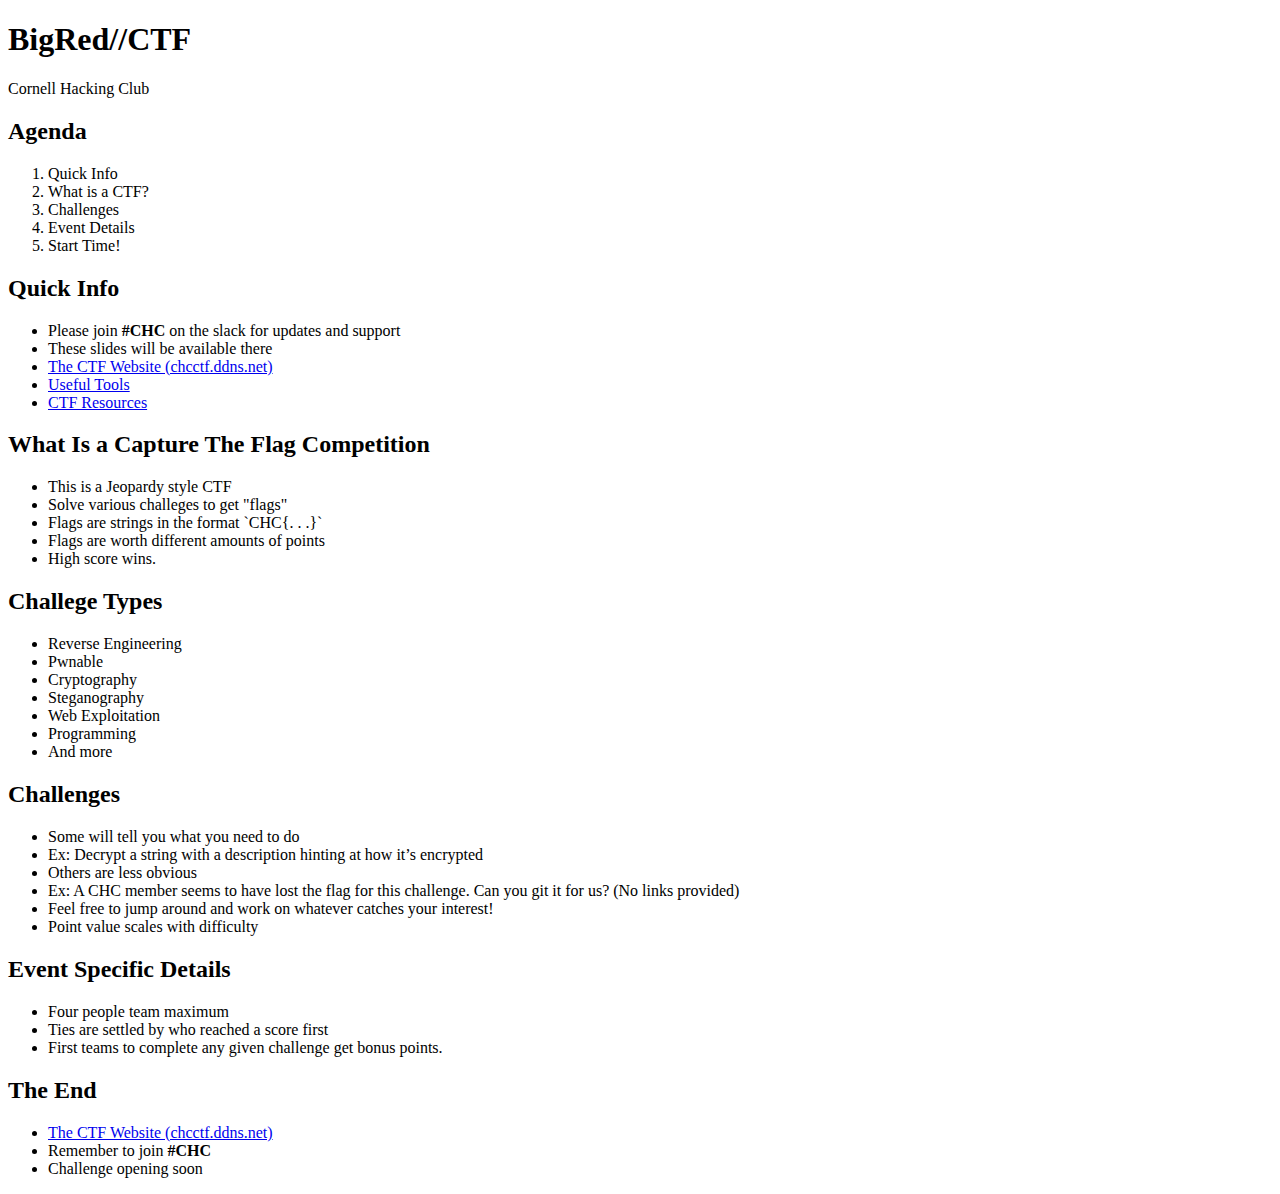
==== BigRedCTF.html @ edb93381 "Initial BigRed//CTF" ====
<!doctype html>
<html lang="en">

<head>
    <meta charset="utf-8">

    <title>BigRed//CTF | Cornell Hacking Club</title>

    <link rel="stylesheet" href="../../css/reveal.css">
    <link rel="stylesheet" href="../../css/theme/chc.css" id="theme">
</head>

<body>
    <div class="reveal">
        <div class="slides">

            <section>
                <h1>BigRed//CTF</h1>
                <p>Cornell Hacking Club</p>
            </section>

            <section>
                <h2>Agenda</h2>
                <ol>
                    <li>Quick Info</li>
                    <li>What is a CTF?</li>
                    <li>Challenges</li>
                    <li>Event Details</li>
                    <li>Start Time!</li>
                </ol>
            </section>

            <section>
                <h2>Quick Info</h2>
                <ul>
                    <li>Please join
                        <b>#CHC</b> on the slack for updates and support</li>
                    <li>These slides will be available there</li>
                    <li>
                        <a href="chcctf.ddns.net">The CTF Website (chcctf.ddns.net)</a>
                    </li>
                    <li>
                        <a href="https://chc.cs.cornell.edu/tools">Useful Tools</a>
                    </li>
                    <li>
                        <a href="https://github.com/grabberthehacker/ctfResources">CTF Resources</a>
                    </li>
                </ul>
            </section>

            <section>
                <h2>What Is a Capture The Flag Competition</h2>
                <ul>
                    <li>This is a Jeopardy style CTF</li>
                    <li>Solve various challeges to get "flags"</li>
                    <li>Flags are strings in the format `CHC{. . .}`</li>
                    <li>Flags are worth different amounts of points</li>
                    <li>High score wins.</li>
                </ul>
            </section>

            <section>
                <h2>Challege Types</h2>
                <ul>
                    <li>Reverse Engineering</li>
                    <li>Pwnable</li>
                    <li>Cryptography</li>
                    <li>Steganography</li>
                    <li>Web Exploitation</li>
                    <li>Programming</li>
                    <li>And more</li>
                </ul>
            </section>

            <section>
                <h2>Challenges</h2>
                <ul>
                    <li>Some will tell you what you need to do</li>
                    <li>Ex: Decrypt a string with a description hinting at how it’s encrypted</li>
                    <li>Others are less obvious</li>
                    <li>Ex: A CHC member seems to have lost the flag for this challenge. Can you git it for us? (No links provided)</li>
                    <li>Feel free to jump around and work on whatever catches your interest!</li>
                    <li>Point value scales with difficulty</li>
                </ul>
            </section>

            <section>
                <h2>Event Specific Details</h2>
                <ul>
                    <li>Four people team maximum </li>
                    <li>Ties are settled by who reached a score first </li>
                    <li>First teams to complete any given challenge get bonus points.</li>
                </ul>
            </section>

            <section>
                <h2>The End</h2>
                <ul>
                    <li>
                        <a href="chcctf.ddns.net">The CTF Website (chcctf.ddns.net)</a>
                    </li>
                    <li>Remember to join
                        <b>#CHC</b>
                    </li>
                    <li>Challenge opening soon</li>
                </ul>
            </section>


        </div>
        <script src="../../js/reveal.js"></script>
        <script>
            Reveal.initialize();
        </script>
</body>

</html>
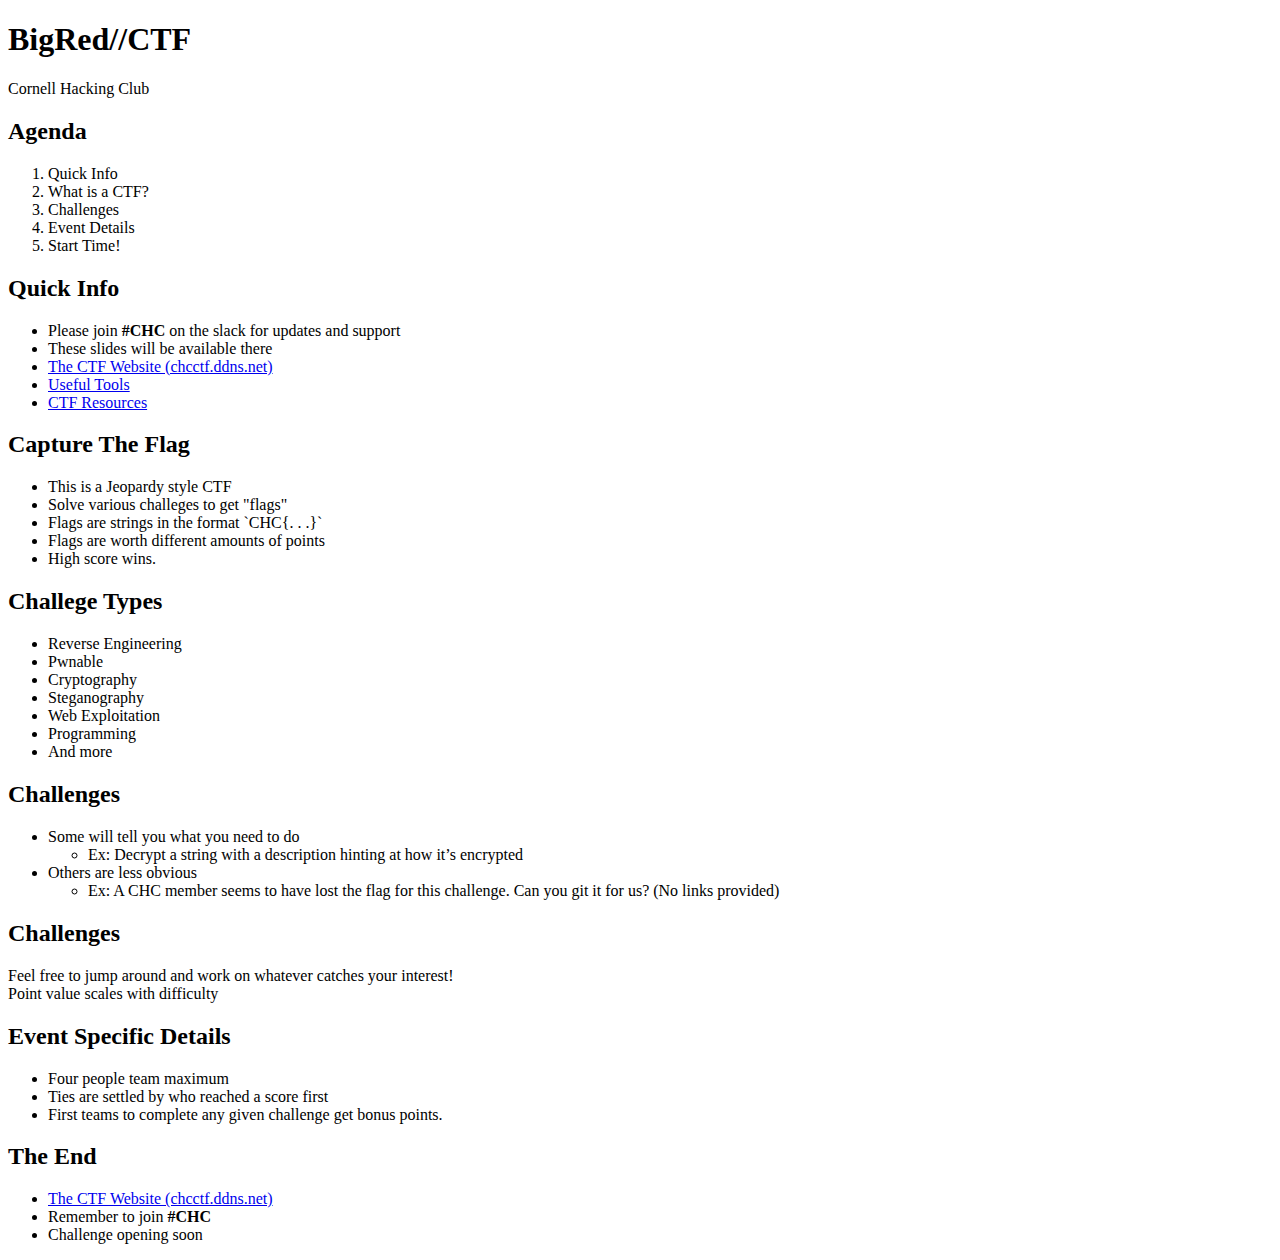
==== commit 659c9e8f: "Formatting tweaks" ====
--- a/BigRedCTF.html
+++ b/BigRedCTF.html
@@ -6,8 +6,8 @@
 
     <title>BigRed//CTF | Cornell Hacking Club</title>
 
-    <link rel="stylesheet" href="../../css/reveal.css">
-    <link rel="stylesheet" href="../../css/theme/chc.css" id="theme">
+    <link rel="stylesheet" href="css/reveal.css">
+    <link rel="stylesheet" href="css/theme/chc.css" id="theme">
 </head>
 
 <body>
@@ -49,7 +49,7 @@
             </section>
 
             <section>
-                <h2>What Is a Capture The Flag Competition</h2>
+                <h2>Capture The Flag</h2>
                 <ul>
                     <li>This is a Jeopardy style CTF</li>
                     <li>Solve various challeges to get "flags"</li>
@@ -75,12 +75,26 @@
             <section>
                 <h2>Challenges</h2>
                 <ul>
-                    <li>Some will tell you what you need to do</li>
-                    <li>Ex: Decrypt a string with a description hinting at how it’s encrypted</li>
-                    <li>Others are less obvious</li>
-                    <li>Ex: A CHC member seems to have lost the flag for this challenge. Can you git it for us? (No links provided)</li>
-                    <li>Feel free to jump around and work on whatever catches your interest!</li>
-                    <li>Point value scales with difficulty</li>
+                    <li>Some will tell you what you need to do
+                        <ul>
+                            <li>Ex: Decrypt a string with a description hinting at how it’s encrypted</li>
+                        </ul>
+                    </li>
+
+                    <li>Others are less obvious
+                        <ul>
+                            <li>Ex: A CHC member seems to have lost the flag for this challenge. Can you git it for us? (No links
+                                provided)
+                            </li>
+                        </ul>
+                    </li>
+                </ul>
+            </section>
+
+            <section>
+                <h2>Challenges</h2>
+                <li>Feel free to jump around and work on whatever catches your interest!</li>
+                <li>Point value scales with difficulty</li>
                 </ul>
             </section>
 
@@ -108,7 +122,7 @@
 
 
         </div>
-        <script src="../../js/reveal.js"></script>
+        <script src="js/reveal.js"></script>
         <script>
             Reveal.initialize();
         </script>
